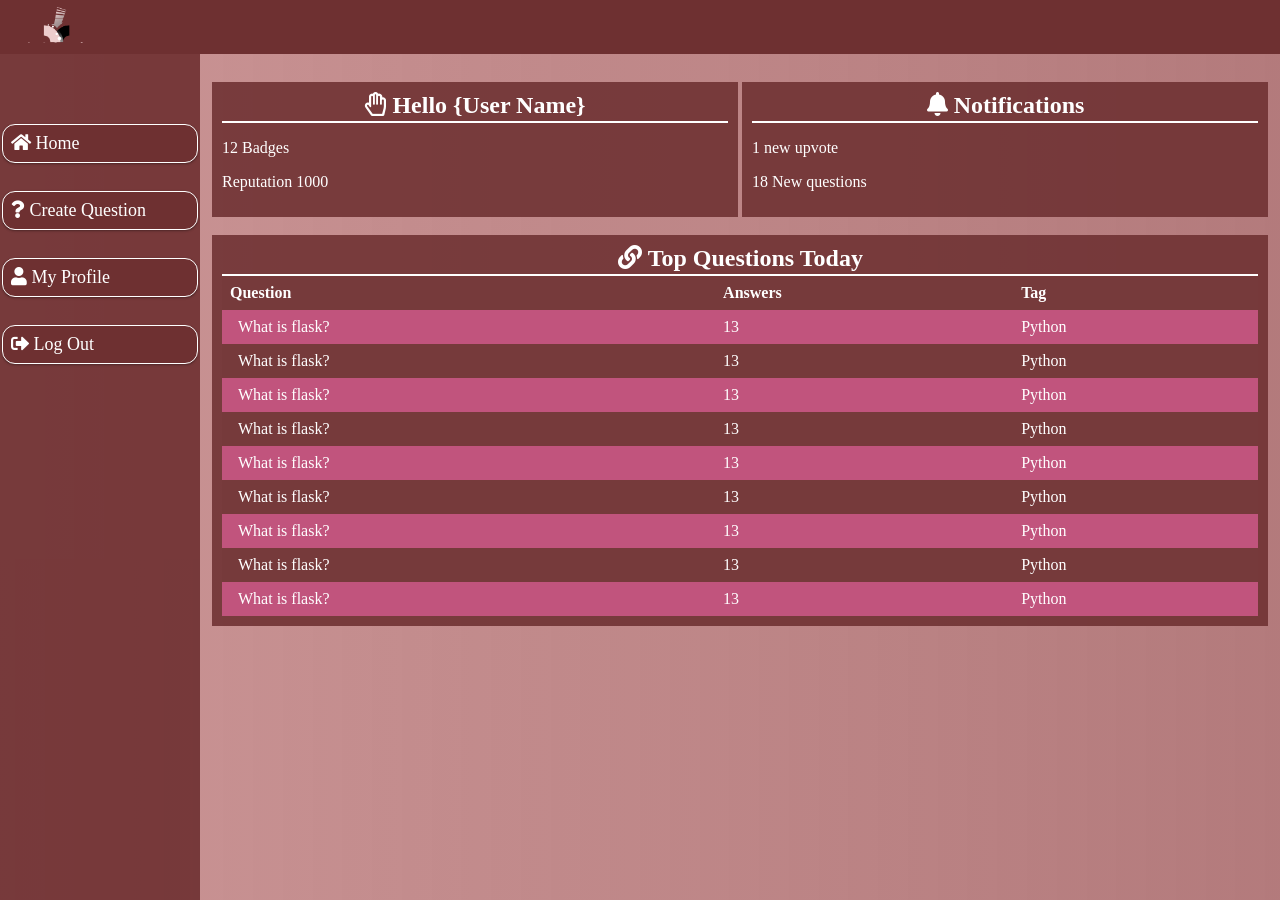
==== profile.html @ 9a7b7008 "[updates #159714517] updated links css" ====
<!DOCTYPE html>
<html>

<head>
    <title>Stack Overflow Lite</title>
    <!-- Tags -->
    <meta name="viewport" content="width=device-width, initial-scale=1.0">
    <meta name="description" content="Bootcamp Assessment." />
    <meta name="author" content="Mwangi Thiga" />
    <meta charset="UTF-8">
    <meta name="viewport" content="width=device-width, initial-scale=1.0">

    <!-- Style sheet -->
    <link rel="stylesheet" href="styles/style.css">
    <link rel="stylesheet" href="styles/dashboard.css">
    <link rel="stylesheet" href="https://use.fontawesome.com/releases/v5.0.13/css/all.css" integrity="sha384-DNOHZ68U8hZfKXOrtjWvjxusGo9WQnrNx2sqG0tfsghAvtVlRW3tvkXWZh58N9jp"
        crossorigin="anonymous">

</head>

<body class="grid-container">
    <div class="header">
        <div class="col-3 col-ss-12 col-s-12 topHolder">
            <img class="indexLogo" onclick="toggleNav()" src="images/logoin.png">
        </div>
        <div class="col-9 col-ss-12 col-s-12 topUserName">

        </div>

    </div>

    <div class="row bodyholder ">

        <div id="mySidenav" class="sidenav ">
            <div class="col-2 col-ss-12 col-s-12 menu ">

                <div class="collapsibleMenuData">
                    <ul>
                        <a href="dashboard.html">
                            <li>
                                <i class="fas fa-home"></i> Home</li>
                        </a>
                        <a href="#">
                            <li class="">
                                <i class="fas fa-question"></i> Create Question</li>
                        </a>
                        <a href="#">
                            <li class="active">
                                <i class="fas fa-user"></i> My Profile</li>
                        </a>
                        <a href="index.html">
                            <li>
                                <i class="fas fa-sign-out-alt"></i> Log Out</li>
                        </a>
                    </ul>
                </div>

            </div>

        </div>



        <!-- <div class="col-2 col-ss-12 col-s-12 ">
            
        </div> -->
        <div id="mainContent">

            <div class="col-12 col-ss-12 col-s-12 contentWrap">

                <div class="col-6 col-ss-12 col-s-12  mainContainer">
                    <div class="inacore">
                        <div class="div-head">
                            <h2 class="div-title">
                                <i class="far fa-hand-paper"></i> Hello {User Name}</h2>
                        </div>
                        <div class="div-body">
                            <p>12 Badges</p>
                            <p>Reputation 1000</p>
                        </div>
                    </div>
                </div>

                <div class="col-6 col-ss-12 col-s-12  mainContainer">
                    <div class="inacore">
                        <div class="div-head">
                            <h2 class="div-title">
                                <i class="fa fa-bell"></i> Notifications</h2>
                        </div>
                        <div class="div-body">
                            <p>1 new upvote</p>
                            <p>18 New questions</p>
                        </div>
                    </div>
                </div>


                <div class="col-2 col-ss-12 col-s-12 ">

                </div>

                <div class="col-12 col-ss-12 col-s-12  mainContainer">
                    <div class="inacore">
                        <div class="div-head">
                            <h2 class="div-title">
                                <i class="fas fa-link"></i> Top Questions Today</h2>
                        </div>
                        <div class="div-body">
                            <!-- <a href="dashboard.html">Client side</a><br>
                        <a href="adminViewRequests.html">Admin Side</a> -->
                        <tableholder class="tableHolder">
                            <table id="pending">
                                <tbody><tr>                                    
                                    <th>Question</th>
                                    <th>Answers</th>
                                    <th>Tag</th>
                                </tr>
                                <tr>
                                    <td><a href="#" class="hometoplink">What is flask?</a></td>
                                    <td>13</td>
                                    <td>Python</td>                                    
                                </tr>
                                <tr>
                                    <td><a href="#" class="hometoplink">What is flask?</a></td>
                                    <td>13</td>
                                    <td>Python</td>                                    
                                </tr>
                                <tr>
                                    <td><a href="#" class="hometoplink">What is flask?</a></td>
                                    <td>13</td>
                                    <td>Python</td>                                    
                                </tr>
                                <tr>
                                    <td><a href="#" class="hometoplink">What is flask?</a></td>
                                    <td>13</td>
                                    <td>Python</td>                                    
                                </tr>
                                <tr>
                                    <td><a href="#" class="hometoplink">What is flask?</a></td>
                                    <td>13</td>
                                    <td>Python</td>                                    
                                </tr>
                                <tr>
                                    <td><a href="#" class="hometoplink">What is flask?</a></td>
                                    <td>13</td>
                                    <td>Python</td>                                    
                                </tr>
                                <tr>
                                    <td><a href="#" class="hometoplink">What is flask?</a></td>
                                    <td>13</td>
                                    <td>Python</td>                                    
                                </tr>
                                <tr>
                                    <td><a href="#" class="hometoplink">What is flask?</a></td>
                                    <td>13</td>
                                    <td>Python</td>                                    
                                </tr>
                                <tr>
                                    <td><a href="#" class="hometoplink">What is flask?</a></td>
                                    <td>13</td>
                                    <td>Python</td>                                    
                                </tr>

                                
                                
                                
                            </tbody></table>
                        </tableholder>
                        </div>
                    </div>
                </div>
            </div>


        </div>




    </div>



    </div>

    <script src="javascript/mainscript.js"></script>
</body>

</html>
---- styles/style.css ----
/*probaly this is the only file i'll use*/

/*makes sure that the padding and border are included in the total width and height of the elements.*/

* {
    box-sizing: border-box;
}

/* scroll bar */

/* width */

::-webkit-scrollbar {
    width: 8px;
}

/* Track */

::-webkit-scrollbar-track {
    box-shadow: inset 0 0 5px grey;
    border-radius: 3px;
}

/* Handle */

::-webkit-scrollbar-thumb {
    background: #6e3031;
    border-radius: 8px;
}

/* universal */

/*the background */

body {
    background-image: url("../images/pexelsphotobg1.jpg");
    background-size: cover;
    /* <------ */
    background-repeat: no-repeat;
    background-attachment: fixed;
    background-position: center center;
    /* optional, center the image */
    -webkit-background-size: cover;
    -moz-background-size: cover;
    -o-background-size: cover;
    background-size: cover;
}

/*the grid layout*/

/*media queries*/

[class*="col-"] {
    float: left;
    padding: 8px;
    
}

/* Extra small devices (phones, 600px and down) */

@media only screen and (max-width: 600px) {
    /*pass*/
    /* For small phones: s for super small*/
    .col-ss-6 {
        width: 50%;
    }
    .col-ss-12 {
        width: 100%;
    }
}

/* Small devices (portrait tablets and large phones, 600px and up) */

@media only screen and (min-width: 600px) {
    /*pass*/
    /* For tablets: s for small*/
    .col-s-1 {
        width: 8.33%;
    }
    .col-s-2 {
        width: 16.66%;
    }
    .col-s-3 {
        width: 25%;
    }
    .col-s-4 {
        width: 33.33%;
    }
    .col-s-5 {
        width: 41.66%;
    }
    .col-s-6 {
        width: 50%;
    }
    .col-s-7 {
        width: 58.33%;
    }
    .col-s-8 {
        width: 66.66%;
    }
    .col-s-9 {
        width: 75%;
    }
    .col-s-10 {
        width: 83.33%;
    }
    .col-s-11 {
        width: 91.66%;
    }
    .col-s-12 {
        width: 100%;
    }
}

/* Medium devices (landscape tablets, 768px and up) */

@media only screen and (min-width: 768px) {
    /*pass*/
}

/* Large devices (laptops/desktops, 992px and up) */

@media only screen and (min-width: 992px) {
    /*pass*/
}

/* Extra large devices (large laptops and desktops, 1200px and up) */

@media only screen and (min-width: 1200px) {
    /*pass*/
    .col-1 {
        width: 8.33%;
    }
    .col-2 {
        width: 16.66%;
    }
    .col-3 {
        width: 25%;
    }
    .col-4 {
        width: 33.33%;
    }
    .col-5 {
        width: 41.66%;
    }
    .col-6 {
        width: 50%;
    }
    .col-7 {
        width: 58.33%;
    }
    .col-8 {
        width: 66.66%;
    }
    .col-9 {
        width: 75%;
    }
    .col-10 {
        width: 83.33%;
    }
    .col-11 {
        width: 91.66%;
    }
    .col-12 {
        width: 100%;
    }
}

/* unvisited link */

a:link {
    color: rgb(224, 140, 141);
}

/* visited link */

a:visited {
    color: #4e3131;
}

/* mouse over link */

a:hover {
    color: #4e3131;
}

/* selected link */

a:active {
    color: #4e3131;
}

.button {
    background-color: #e08c8d;
    -webkit-transition-duration: 0.4s;
    /* Safari */
    transition-duration: 0.4s;
}

.button:hover {
    background-color: #984243;
    color: white;
}

.form-alert-message {
    text-align: center;
    color: #f4faff;
}

.error {
    color: red;
}

.warning {
    color: yellow;
}

/* login and signup page */

.form-title {
    color: #fff;
    text-align: center;
}

.loginsignup-div {
    position: absolute;
    margin: auto;
    top: 0;
    right: 0;
    bottom: 0;
    left: 0;
    width: 320px;
    height: 360px;
    background-color: rgba(110, 48, 49, 0.70);
    border-radius: 13px;
    padding: 10px;
    box-shadow: 0 18px 16px 0 rgba(0, 0, 0, 0.2), 0 6px 20px 0 rgba(0, 0, 0, 0.19);
}

.signup-form {
    height: 430px;
}

.logoHolder {
    text-align: center;
}

.indexLogo {
    width: 100px;
    height: auto;
}

input,
a,
textarea {
    width: 100%;
    margin: 0;
    border: 3px #999;
    border-radius: 0;
    padding: 8px;
    border-radius: 13px;
    -webkit-box-sizing: border-box;
    /* For legacy WebKit based browsers */
    -moz-box-sizing: border-box;
    /* For legacy (Firefox <29) Gecko based browsers */
    box-sizing: border-box;
}

select {
    border-radius: 8px;
    width: 100%;
    padding: 5px 35px 5px 5px;
    font-size: 16px;
    border: 1px solid #ccc;
    height: 34px;
    -webkit-appearance: menulist-button;
    -moz-appearance: none;
    appearance: none;
}

.center {
    text-align: center;
}

/*tabs*/
---- styles/dashboard.css ----
/*overides style specifically for  dashboads*/

/*the background */

body {
    background: linear-gradient(to right,#a5484994,#9a4e50bf) !important;
    /* background: #03a9f496 url("../images/bgimggrad.jpg") right no-repeat; */
    background-size: cover;
    /* <------ */
    background-repeat: no-repeat;
    background-attachment: fixed;
    background-position: center center;
    /* optional, center the image */
    -webkit-background-size: cover;
    -moz-background-size: cover;
    -o-background-size: cover;
    background-size: cover;
}

input,
a,
textarea {
    width: 100%;
    margin: 0;
    border: 3px #999;
    border-radius: 0;
    padding: 8px;
    border-radius: 13px;
    -webkit-box-sizing: border-box;
    -moz-box-sizing: border-box;
    box-sizing: border-box;
}
.row:before, 
.row::after {
    content: "";
    clear: both;
    display: table;
}

.bodyholder {
    padding-top: 70px;
}

.contentWrap {
    /* background-color: rgba(178, 203, 212, 0.9); */
    display: flex;
    flex-wrap: wrap;
}

.mainContainer {
    background-color: transparent;
    position: relative;
    border-radius: 8px;
    float: left;
    color: #fff;
    position: initial;
    /* margin-right: 20px; */
    margin-bottom: 10px
}

.inacore{
	background-color: rgba(110, 48, 49, 0.88);
    padding:10px;
}

.div-head {
    border-top-left-radius: 10px;
    border-top-right-radius: 10px;
}

.mainContainer:hover .inacore {
    background-color: rgba(110, 48, 49, 0.98);
}

/*dashboardpages*/

.header {
    background-color: #6e3031;
    color: #ffffff;
    padding: 5px;
    width: 100%;
    position: fixed;
    left: 0;
    right: 0;
    top: 0;
    z-index: 12;
}



dashBoardBg {
    background-color: #0099cc;
}

.vertical-menu {
    width: 100%;
}

.vertical-menu a {
    background-color: #eee;
    color: black;
    display: block;
    padding: 12px;
    text-decoration: none;
    border-color: #fff;
    border: 1px;
}

.vertical-menu a:hover {
    background-color: #ccc;
}

.vertical-menu a.active {
    background-color: #33b5e5;
    color: white;
}

.div-title {
    color: #fff;
}

.div-title {
    top: 0px;
    margin: 0px;
    padding: 0px 2px 2px 3px;
    border-width: 2px;
    border-bottom-width: 2px;
    border-bottom-color: White;
    border-bottom-style: solid;
    width: 100%;
    text-align: center;
}

.menuOpener {
    text-align: right;
    display: flex;
    align-items: right;
}

.sidenav {
    height: 0%;
    /*vertical slide 100*/
    width: 250;
    /*horizontal 100*/
    position: fixed;
    z-index: 10;
    left: 0;
    /*change l t r*/
    background-color: rgba(110, 48, 49, 0.9);
    overflow-x: hidden;
    padding-top: 60px;
    -webkit-transition: all .8s ease-in-out;
    -moz-transition: all .8s ease-in-out;
    -o-transition: all .8s ease-in-out;
    transition: all .8s ease-in-out;
}

#mySidenav {
    position: none;
    visibility: hidden;
}

.sidenav .closebtn {
    position: absolute;
    top: 24;
    right: 25px;
    font-size: 36px;
    margin-left: 50px;
}


[class*='col-'] {
        
        min-height: 1px; 
        /*-- our gutter --*/
        padding: 2px;
		
    }

@media screen and (max-height: 450px) {
    .sidenav {
        padding-top: 15px;
		margin-top: -30px;
    }
    .sidenav a {
        font-size: 18px;
    }
    .sidenav .closebtn {
        top: 32;
    }
    /* .sidenav {top: 32px;} */
}

@media screen and (min-height: 450px) {
    .sidenav {
		margin-top: -30px;
        padding-top: 15px;
    }
    .sidenav a {
        font-size: 18px;
    }
    .sidenav .closebtn {
        top: 32;
    }
    /* .sidenav {top: 0px;} */
}

@media screen and (max-width: 450px) {
    .sidenav {
        width: 150px;
    }
    .menu {
        min-width: 150px;
    }
    #mainContent {
        margin: 0px 0px 0px 0px;
    }
    /* .sidenav {top: 32px;} */
}

.topHolder {
    width: 100px;
    height: auto;
}

.topUserName {
    text-align: center;
}

#mainContent {
    -webkit-transition: all 1s ease-in-out;
    -moz-transition: all 1s ease-in-out;
    -o-transition: all 1s ease-in-out;
    transition: all 1s ease-in-out;
}

.requests {
    background-color: #207090;
    margin-top: 8px;
    margin-right: 30px;
    margin-left: 30px;
    z-index: 101;
}


/* visited link */

a:visited {
    color: white;
}

/* mouse over link */

a:hover {
    color: white;
}

/* selected link */

a:active {
    color: #33b5e5;
}

.floatLeft{
	float:left;
}
.floatRight{
	float:right;
}

.menu {
    background-color: transparent;
    height: 100%;
    position: relative;
    z-index: 1;
    top: 24;
    left: 0;
    right: 0;
    overflow-x: hidden;
    padding-top: 20px;
    border-radius: 8px;
    margin: auto;
    min-width: 200px;
}

.collapsibleMenuData {
    padding: 0 18px;
    display: contents;
    overflow: hidden;
    background-color: #f1f1f1;
}

.menu ul {
    list-style-type: none;
    margin: 0;
    padding: 0;
    padding-top: 20px;
}

.menu li {
    padding: 8px;
    margin-bottom: 7px;
    background-color: rgb(110, 48, 49);
    color: #ffffff;
    box-shadow: 0 1px 3px rgba(0, 0, 0, 0.12), 0 1px 2px rgba(0, 0, 0, 0.24);
    width: 100%;
    border: 1px #ffffff;
    border-style: solid;
    padding: 8px;
    border-radius: 13px;
}

.menu li:hover {
    background-color: #C15455;
}

a {text-decoration: none;}

table {
    border-collapse: collapse;
    width: 100%;
    background-color: #C17274;
}

th,
td {
    text-align: left;
    padding: 8px;
}

tr:nth-child(even) {
    background-color: #C1547D;
}
tr:nth-child(odd) {
    background-color: #763a3b;
}

.hometoplink{
    color: white;
}
.hometoplink:link {
    color: white !important;
}

.menu li:active {
    background-color: #C15455;
}
/*tabs*/
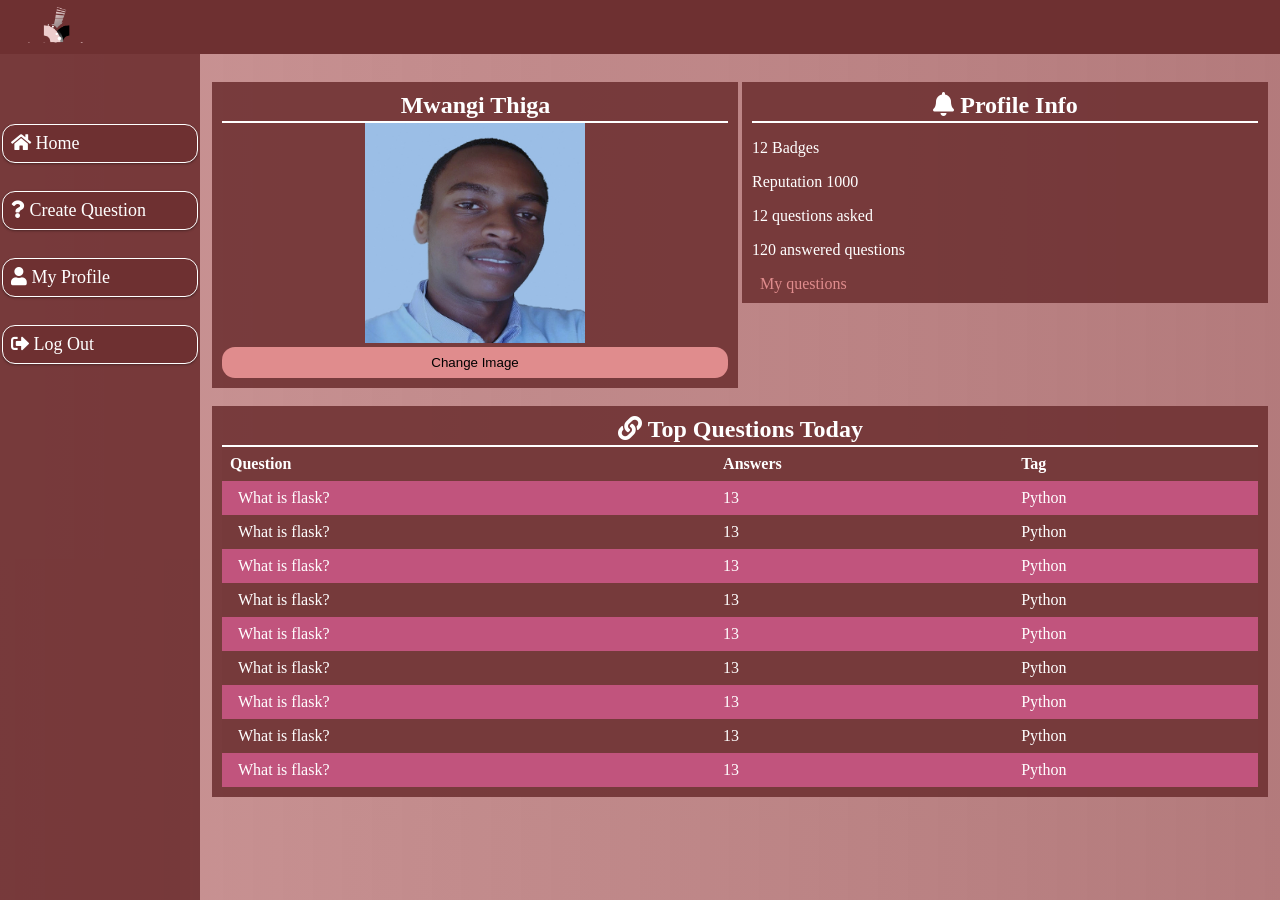
==== commit 1d3fdff0: "[updates #159714517] updated profile css" ====
--- a/profile.html
+++ b/profile.html
@@ -72,11 +72,13 @@
                     <div class="inacore">
                         <div class="div-head">
                             <h2 class="div-title">
-                                <i class="far fa-hand-paper"></i> Hello {User Name}</h2>
+                                 Mwangi Thiga</h2>
                         </div>
                         <div class="div-body">
-                            <p>12 Badges</p>
-                            <p>Reputation 1000</p>
+                            <div class="profpicholder">
+                                    <img src="images/young-male1.jpg" alt="Username Profile" height="220" width="220">
+                                    <input class="button" type="submit" value="Change Image">
+                                </div>
                         </div>
                     </div>
                 </div>
@@ -85,11 +87,14 @@
                     <div class="inacore">
                         <div class="div-head">
                             <h2 class="div-title">
-                                <i class="fa fa-bell"></i> Notifications</h2>
+                                <i class="fa fa-bell"></i> Profile Info</h2>
                         </div>
                         <div class="div-body">
-                            <p>1 new upvote</p>
-                            <p>18 New questions</p>
+                                <p>12 Badges</p>
+                                <p>Reputation 1000</p>
+                                <p>12 questions asked</p>
+                                <p>120 answered questions</p>
+                                <a href="#">My questions</a>
                         </div>
                     </div>
                 </div>
--- a/styles/dashboard.css
+++ b/styles/dashboard.css
@@ -345,6 +345,9 @@
 .menu li:active {
     background-color: #C15455;
 }
+.profpicholder{
+    text-align: center;
+}
 /*tabs*/
 
 
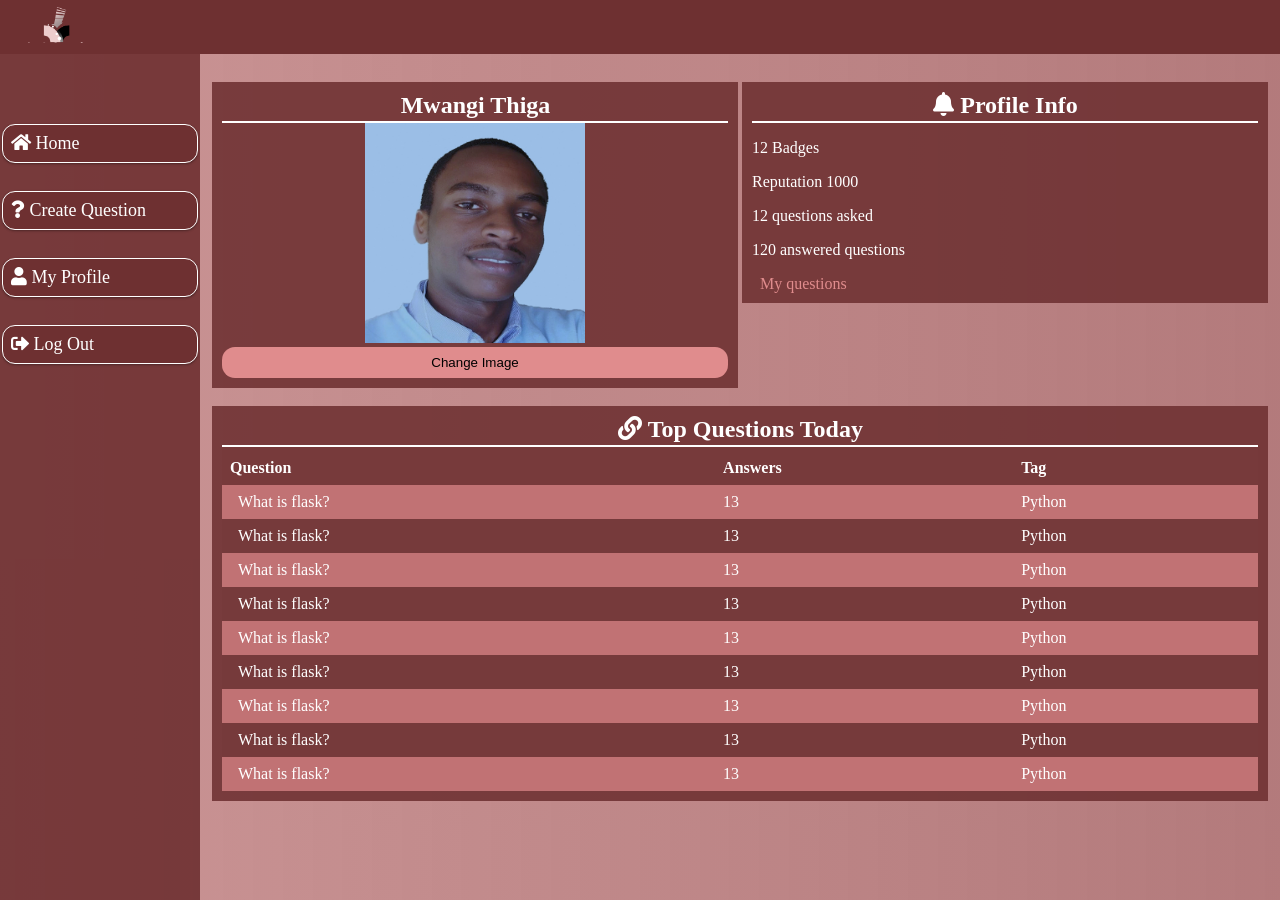
==== commit 332d75ff: "[updates #159714696] create view my questions" ====
--- a/profile.html
+++ b/profile.html
@@ -40,7 +40,7 @@
                             <li>
                                 <i class="fas fa-home"></i> Home</li>
                         </a>
-                        <a href="#">
+                        <a href="createquestion.html">
                             <li class="">
                                 <i class="fas fa-question"></i> Create Question</li>
                         </a>
@@ -94,7 +94,7 @@
                                 <p>Reputation 1000</p>
                                 <p>12 questions asked</p>
                                 <p>120 answered questions</p>
-                                <a href="#">My questions</a>
+                                <a href="viewmyquestions.html">My questions</a>
                         </div>
                     </div>
                 </div>
--- a/styles/dashboard.css
+++ b/styles/dashboard.css
@@ -348,6 +348,239 @@
 .profpicholder{
     text-align: center;
 }
+.formelementholder{
+    padding: 10px;
+}
 /*tabs*/
-
-
+/*tabs*/
+
+#container {
+    margin: 0 auto;
+    width: 100%;
+}
+
+#container input {
+    height: 2.5em;
+    visibility: hidden;
+}
+
+#container label {
+    background: #f9f9f9;
+    border-radius: .25em .25em 0 0;
+    color: #888;
+    cursor: pointer;
+    display: block;
+    float: left;
+    font-size: 1em;
+    height: 2.5em;
+    line-height: 2.5em;
+    margin-right: .25em;
+    padding: 0 1.5em;
+    text-align: center;
+}
+
+#container input:checked+label {
+    background: #D98FA5;
+    color: #fff;
+    position: relative;
+    z-index: 6;
+    border: 1px #ad7283;
+    border-style: solid;
+    /* padding: 8px; */
+    /* border-radius: 13px; */
+    border-top-left-radius: 8px;
+    border-top-right-radius: 8px;
+    border-bottom: none;
+}
+
+#content {
+    background: #D98FA5;
+    /* border-radius: 0 .25em .25em .25em; */
+    min-height: 20em;
+    position: relative;
+    width: 100%;
+    z-index: 5;
+    border: 1px #ad7283;
+    border-style: solid;
+    /* padding: 8px; */
+    /* border-radius: 13px; */
+    border-top-left-radius: 0px !important;
+    border-top-right-radius: 8px;
+    max-height: 1000px;
+    overflow: scroll;
+}
+
+#content div {
+    opacity: 0;
+    padding: 1.5em;
+    position: absolute;
+    z-index: -100;
+    transition: all linear 0.1s;
+}
+
+#content-1 p {
+    clear: both;
+    margin-bottom: 1em;
+}
+
+#content-1 p.left img {
+    float: left;
+    margin-right: 1em;
+}
+
+#content-1 p.last {
+    margin-bottom: 0;
+}
+
+#content-2 p {
+    float: left;
+    width: 48.5%;
+}
+
+#content-2 p.column-right {
+    margin-left: 3%;
+}
+
+#content-2 p img {
+    display: block;
+    margin: 0 auto 1em auto;
+}
+
+#content-3 p,
+#content-3 ul {
+    margin-bottom: 1em;
+}
+
+#content-3 ul {
+    margin-left: 2em;
+}
+
+#container input#tab-1:checked~#content #content-1,
+#container input#tab-2:checked~#content #content-2,
+#container input#tab-3:checked~#content #content-3 {
+    opacity: 1;
+    z-index: 100;
+}
+
+input.visible {
+    visibility: visible !important;
+}
+
+.tabCons {
+    width: auto;
+}
+
+table {
+    border-collapse: collapse;
+    width: 100%;
+}
+
+th,
+td {
+    text-align: left;
+    padding: 8px;
+}
+
+tr:nth-child(even) {
+    background-color: #C17274;
+}
+#pending tr:hover {
+    background-color: #2196f3c9;
+}
+
+#accepted tr:hover {
+    background-color: #2196f3c9;
+}
+
+#rejected tr:hover {
+    background-color: #2196f3c9;
+}
+
+#content-1 {
+    width: 100%;
+    
+}
+
+#content-2 {
+    width: 100%;
+}
+
+#content-3 {
+    width: 100%;
+}
+
+#container {
+    overflow-x: auto;
+}
+
+#pending tr:hover{
+    background-color: #6e3031;
+}
+
+#accepted tr:hover {
+    background-color: #2196f3c9;
+}
+
+#rejected tr:hover {
+    background-color: #2196f3c9;
+}
+
+#content-1 {
+    width: 100%;
+}
+
+#content-2 {
+    width: 100%;
+}
+
+#content-3 {
+    width: 100%;
+}
+
+#container {
+    overflow-x: auto;
+}
+
+#pending th {
+    padding-top: 12px;
+    text-align: left;
+    background-color: #773a3b;
+    color: white;
+}
+
+#accepted th {
+    padding-top: 12px;
+    padding-bottom: 12px;
+    text-align: left;
+    background-color: #33b5e5;
+    color: white;
+}
+
+#rejected th {
+    padding-top: 12px;
+    padding-bottom: 12px;
+    text-align: left;
+    background-color: #33b5e5;
+    color: white;
+}
+
+.accepted {
+    color: yellow;
+}
+
+.pending {
+    color: yellow;
+}
+
+.rejected {
+    color: yellow;
+}
+.acceptBtn {
+    background-color: yellow;
+}
+.rejectBtn {
+    background-color: red;
+    color: white;
+}
+
+
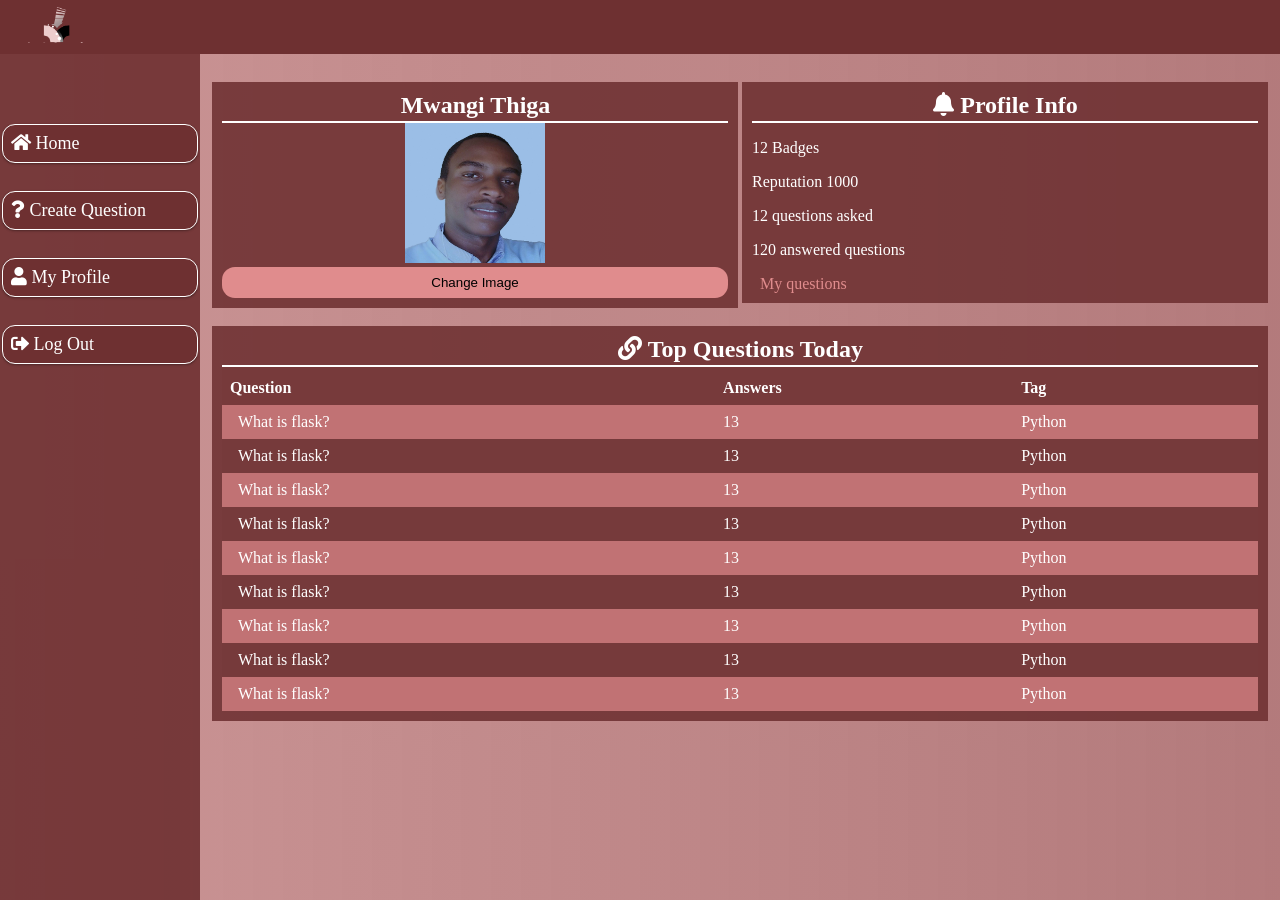
==== commit 45a6b4be: "[updates #159714810] create one question" ====
--- a/profile.html
+++ b/profile.html
@@ -76,7 +76,7 @@
                         </div>
                         <div class="div-body">
                             <div class="profpicholder">
-                                    <img src="images/young-male1.jpg" alt="Username Profile" height="220" width="220">
+                                    <img src="images/young-male1.jpg" alt="Username Profile" height="140" width="140">
                                     <input class="button" type="submit" value="Change Image">
                                 </div>
                         </div>
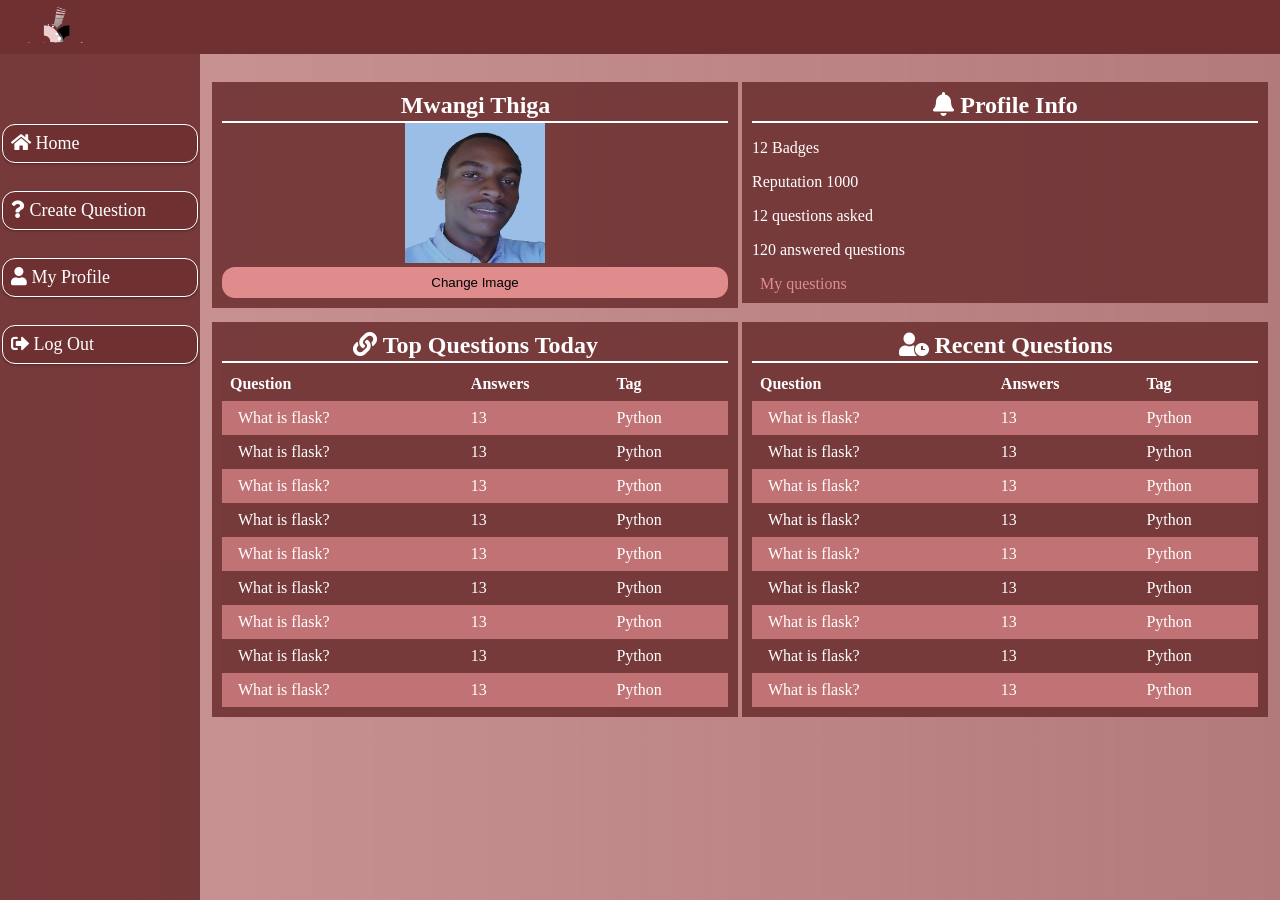
==== commit 26b5a677: "[updates #159714810] updates profile" ====
--- a/profile.html
+++ b/profile.html
@@ -100,11 +100,9 @@
                 </div>
 
 
-                <div class="col-2 col-ss-12 col-s-12 ">
-
-                </div>
-
-                <div class="col-12 col-ss-12 col-s-12  mainContainer">
+                
+
+                <div class="col-6 col-ss-12 col-s-12  mainContainer">
                     <div class="inacore">
                         <div class="div-head">
                             <h2 class="div-title">
@@ -165,15 +163,80 @@
                                     <td>13</td>
                                     <td>Python</td>                                    
                                 </tr>
-
-                                
-                                
-                                
                             </tbody></table>
                         </tableholder>
                         </div>
                     </div>
                 </div>
+
+
+                <div class="col-6 col-ss-12 col-s-12  mainContainer">
+                        <div class="inacore">
+                            <div class="div-head">
+                                <h2 class="div-title">
+                                        <i class="fas fa-user-clock"></i> Recent Questions</h2>
+                            </div>
+                            <div class="div-body">
+                                <!-- <a href="dashboard.html">Client side</a><br>
+                            <a href="adminViewRequests.html">Admin Side</a> -->
+                            <tableholder class="tableHolder">
+                                <table id="pending">
+                                    <tbody><tr>                                    
+                                        <th>Question</th>
+                                        <th>Answers</th>
+                                        <th>Tag</th>
+                                    </tr>
+                                    <tr>
+                                        <td><a href="#" class="hometoplink">What is flask?</a></td>
+                                        <td>13</td>
+                                        <td>Python</td>                                    
+                                    </tr>
+                                    <tr>
+                                        <td><a href="#" class="hometoplink">What is flask?</a></td>
+                                        <td>13</td>
+                                        <td>Python</td>                                    
+                                    </tr>
+                                    <tr>
+                                        <td><a href="#" class="hometoplink">What is flask?</a></td>
+                                        <td>13</td>
+                                        <td>Python</td>                                    
+                                    </tr>
+                                    <tr>
+                                        <td><a href="#" class="hometoplink">What is flask?</a></td>
+                                        <td>13</td>
+                                        <td>Python</td>                                    
+                                    </tr>
+                                    <tr>
+                                        <td><a href="#" class="hometoplink">What is flask?</a></td>
+                                        <td>13</td>
+                                        <td>Python</td>                                    
+                                    </tr>
+                                    <tr>
+                                        <td><a href="#" class="hometoplink">What is flask?</a></td>
+                                        <td>13</td>
+                                        <td>Python</td>                                    
+                                    </tr>
+                                    <tr>
+                                        <td><a href="#" class="hometoplink">What is flask?</a></td>
+                                        <td>13</td>
+                                        <td>Python</td>                                    
+                                    </tr>
+                                    <tr>
+                                        <td><a href="#" class="hometoplink">What is flask?</a></td>
+                                        <td>13</td>
+                                        <td>Python</td>                                    
+                                    </tr>
+                                    <tr>
+                                        <td><a href="#" class="hometoplink">What is flask?</a></td>
+                                        <td>13</td>
+                                        <td>Python</td>                                    
+                                    </tr>
+                                </tbody></table>
+                            </tableholder>
+                            </div>
+                        </div>
+                    </div>
+
             </div>
 
 
--- a/styles/dashboard.css
+++ b/styles/dashboard.css
@@ -58,9 +58,31 @@
     margin-bottom: 10px
 }
 
+.subContainer {
+    background-color: #E7B5B6;
+    position: relative;
+    border-radius: 8px;
+    float: left;
+    color: #fff;
+    position: initial;
+    /* margin-right: 20px; */
+    margin-bottom: 10px
+}
+
 .inacore{
 	background-color: rgba(110, 48, 49, 0.88);
     padding:10px;
+}
+
+.subinacore{
+	background-color: #EDCECE;
+    padding: 10px;
+    color: black;
+    margin-bottom: 10px
+}
+
+.ansbtnholder{
+    color: #773a3b;
 }
 
 .div-head {
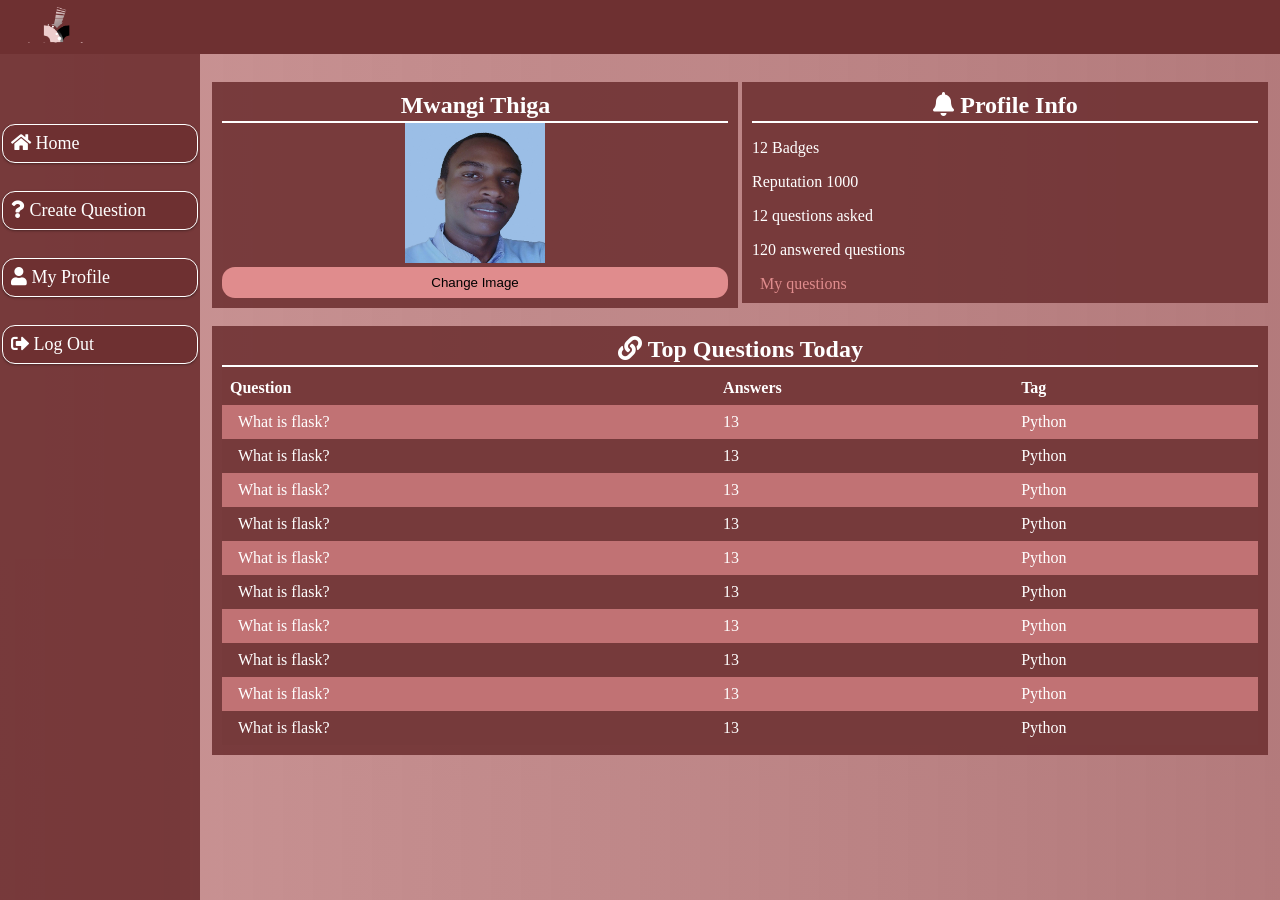
==== commit 91bfbf24: "[gh pages]creates gh pages" ====
--- a/profile.html
+++ b/profile.html
@@ -72,13 +72,13 @@
                     <div class="inacore">
                         <div class="div-head">
                             <h2 class="div-title">
-                                 Mwangi Thiga</h2>
+                                Mwangi Thiga</h2>
                         </div>
                         <div class="div-body">
                             <div class="profpicholder">
-                                    <img src="images/young-male1.jpg" alt="Username Profile" height="140" width="140">
-                                    <input class="button" type="submit" value="Change Image">
-                                </div>
+                                <img src="images/young-male1.jpg" alt="Username Profile" height="140" width="140">
+                                <input class="button" type="submit" value="Change Image">
+                            </div>
                         </div>
                     </div>
                 </div>
@@ -90,19 +90,21 @@
                                 <i class="fa fa-bell"></i> Profile Info</h2>
                         </div>
                         <div class="div-body">
-                                <p>12 Badges</p>
-                                <p>Reputation 1000</p>
-                                <p>12 questions asked</p>
-                                <p>120 answered questions</p>
-                                <a href="viewmyquestions.html">My questions</a>
+                            <p>12 Badges</p>
+                            <p>Reputation 1000</p>
+                            <p>12 questions asked</p>
+                            <p>120 answered questions</p>
+                            <a href="viewmyquestions.html">My questions</a>
                         </div>
                     </div>
                 </div>
 
 
-                
-
-                <div class="col-6 col-ss-12 col-s-12  mainContainer">
+                <div class="col-2 col-ss-12 col-s-12 ">
+
+                </div>
+
+                <div class="col-12 col-ss-12 col-s-12  mainContainer">
                     <div class="inacore">
                         <div class="div-head">
                             <h2 class="div-title">
@@ -111,132 +113,94 @@
                         <div class="div-body">
                             <!-- <a href="dashboard.html">Client side</a><br>
                         <a href="adminViewRequests.html">Admin Side</a> -->
-                        <tableholder class="tableHolder">
-                            <table id="pending">
-                                <tbody><tr>                                    
-                                    <th>Question</th>
-                                    <th>Answers</th>
-                                    <th>Tag</th>
-                                </tr>
-                                <tr>
-                                    <td><a href="#" class="hometoplink">What is flask?</a></td>
-                                    <td>13</td>
-                                    <td>Python</td>                                    
-                                </tr>
-                                <tr>
-                                    <td><a href="#" class="hometoplink">What is flask?</a></td>
-                                    <td>13</td>
-                                    <td>Python</td>                                    
-                                </tr>
-                                <tr>
-                                    <td><a href="#" class="hometoplink">What is flask?</a></td>
-                                    <td>13</td>
-                                    <td>Python</td>                                    
-                                </tr>
-                                <tr>
-                                    <td><a href="#" class="hometoplink">What is flask?</a></td>
-                                    <td>13</td>
-                                    <td>Python</td>                                    
-                                </tr>
-                                <tr>
-                                    <td><a href="#" class="hometoplink">What is flask?</a></td>
-                                    <td>13</td>
-                                    <td>Python</td>                                    
-                                </tr>
-                                <tr>
-                                    <td><a href="#" class="hometoplink">What is flask?</a></td>
-                                    <td>13</td>
-                                    <td>Python</td>                                    
-                                </tr>
-                                <tr>
-                                    <td><a href="#" class="hometoplink">What is flask?</a></td>
-                                    <td>13</td>
-                                    <td>Python</td>                                    
-                                </tr>
-                                <tr>
-                                    <td><a href="#" class="hometoplink">What is flask?</a></td>
-                                    <td>13</td>
-                                    <td>Python</td>                                    
-                                </tr>
-                                <tr>
-                                    <td><a href="#" class="hometoplink">What is flask?</a></td>
-                                    <td>13</td>
-                                    <td>Python</td>                                    
-                                </tr>
-                            </tbody></table>
-                        </tableholder>
-                        </div>
-                    </div>
-                </div>
-
-
-                <div class="col-6 col-ss-12 col-s-12  mainContainer">
-                        <div class="inacore">
-                            <div class="div-head">
-                                <h2 class="div-title">
-                                        <i class="fas fa-user-clock"></i> Recent Questions</h2>
-                            </div>
-                            <div class="div-body">
-                                <!-- <a href="dashboard.html">Client side</a><br>
-                            <a href="adminViewRequests.html">Admin Side</a> -->
                             <tableholder class="tableHolder">
                                 <table id="pending">
-                                    <tbody><tr>                                    
-                                        <th>Question</th>
-                                        <th>Answers</th>
-                                        <th>Tag</th>
-                                    </tr>
-                                    <tr>
-                                        <td><a href="#" class="hometoplink">What is flask?</a></td>
-                                        <td>13</td>
-                                        <td>Python</td>                                    
-                                    </tr>
-                                    <tr>
-                                        <td><a href="#" class="hometoplink">What is flask?</a></td>
-                                        <td>13</td>
-                                        <td>Python</td>                                    
-                                    </tr>
-                                    <tr>
-                                        <td><a href="#" class="hometoplink">What is flask?</a></td>
-                                        <td>13</td>
-                                        <td>Python</td>                                    
-                                    </tr>
-                                    <tr>
-                                        <td><a href="#" class="hometoplink">What is flask?</a></td>
-                                        <td>13</td>
-                                        <td>Python</td>                                    
-                                    </tr>
-                                    <tr>
-                                        <td><a href="#" class="hometoplink">What is flask?</a></td>
-                                        <td>13</td>
-                                        <td>Python</td>                                    
-                                    </tr>
-                                    <tr>
-                                        <td><a href="#" class="hometoplink">What is flask?</a></td>
-                                        <td>13</td>
-                                        <td>Python</td>                                    
-                                    </tr>
-                                    <tr>
-                                        <td><a href="#" class="hometoplink">What is flask?</a></td>
-                                        <td>13</td>
-                                        <td>Python</td>                                    
-                                    </tr>
-                                    <tr>
-                                        <td><a href="#" class="hometoplink">What is flask?</a></td>
-                                        <td>13</td>
-                                        <td>Python</td>                                    
-                                    </tr>
-                                    <tr>
-                                        <td><a href="#" class="hometoplink">What is flask?</a></td>
-                                        <td>13</td>
-                                        <td>Python</td>                                    
-                                    </tr>
-                                </tbody></table>
+                                    <tbody>
+                                        <tr>
+                                            <th>Question</th>
+                                            <th>Answers</th>
+                                            <th>Tag</th>
+                                        </tr>
+                                        <tr>
+                                            <td>
+                                                <a href="viewonequestion.html" class="hometoplink">What is flask?</a>
+                                            </td>
+                                            <td>13</td>
+                                            <td>Python</td>
+                                        </tr>
+                                        <tr>
+                                            <td>
+                                                <a href="viewonequestion.html" class="hometoplink">What is flask?</a>
+                                            </td>
+                                            <td>13</td>
+                                            <td>Python</td>
+                                        </tr>
+                                        <tr>
+                                            <td>
+                                                <a href="viewonequestion.html" class="hometoplink">What is flask?</a>
+                                            </td>
+                                            <td>13</td>
+                                            <td>Python</td>
+                                        </tr>
+                                        <tr>
+                                            <td>
+                                                <a href="viewonequestion.html" class="hometoplink">What is flask?</a>
+                                            </td>
+                                            <td>13</td>
+                                            <td>Python</td>
+                                        </tr>
+                                        <tr>
+                                            <td>
+                                                <a href="viewonequestion.html" class="hometoplink">What is flask?</a>
+                                            </td>
+                                            <td>13</td>
+                                            <td>Python</td>
+                                        </tr>
+                                        <tr>
+                                            <td>
+                                                <a href="viewonequestion.html" class="hometoplink">What is flask?</a>
+                                            </td>
+                                            <td>13</td>
+                                            <td>Python</td>
+                                        </tr>
+                                        <tr>
+                                            <td>
+                                                <a href="viewonequestion.html" class="hometoplink">What is flask?</a>
+                                            </td>
+                                            <td>13</td>
+                                            <td>Python</td>
+                                        </tr>
+                                        <tr>
+                                            <td>
+                                                <a href="viewonequestion.html" class="hometoplink">What is flask?</a>
+                                            </td>
+                                            <td>13</td>
+                                            <td>Python</td>
+                                        </tr>
+                                        <tr>
+                                            <td>
+                                                <a href="viewonequestion.html" class="hometoplink">What is flask?</a>
+                                            </td>
+                                            <td>13</td>
+                                            <td>Python</td>
+                                        </tr>
+                                        <tr>
+                                            <td>
+                                                <a href="viewonequestion.html" class="hometoplink">What is flask?</a>
+                                            </td>
+                                            <td>13</td>
+                                            <td>Python</td>
+                                        </tr>
+
+
+
+
+                                    </tbody>
+                                </table>
                             </tableholder>
-                            </div>
                         </div>
                     </div>
-
+                </div>
             </div>
 
 
